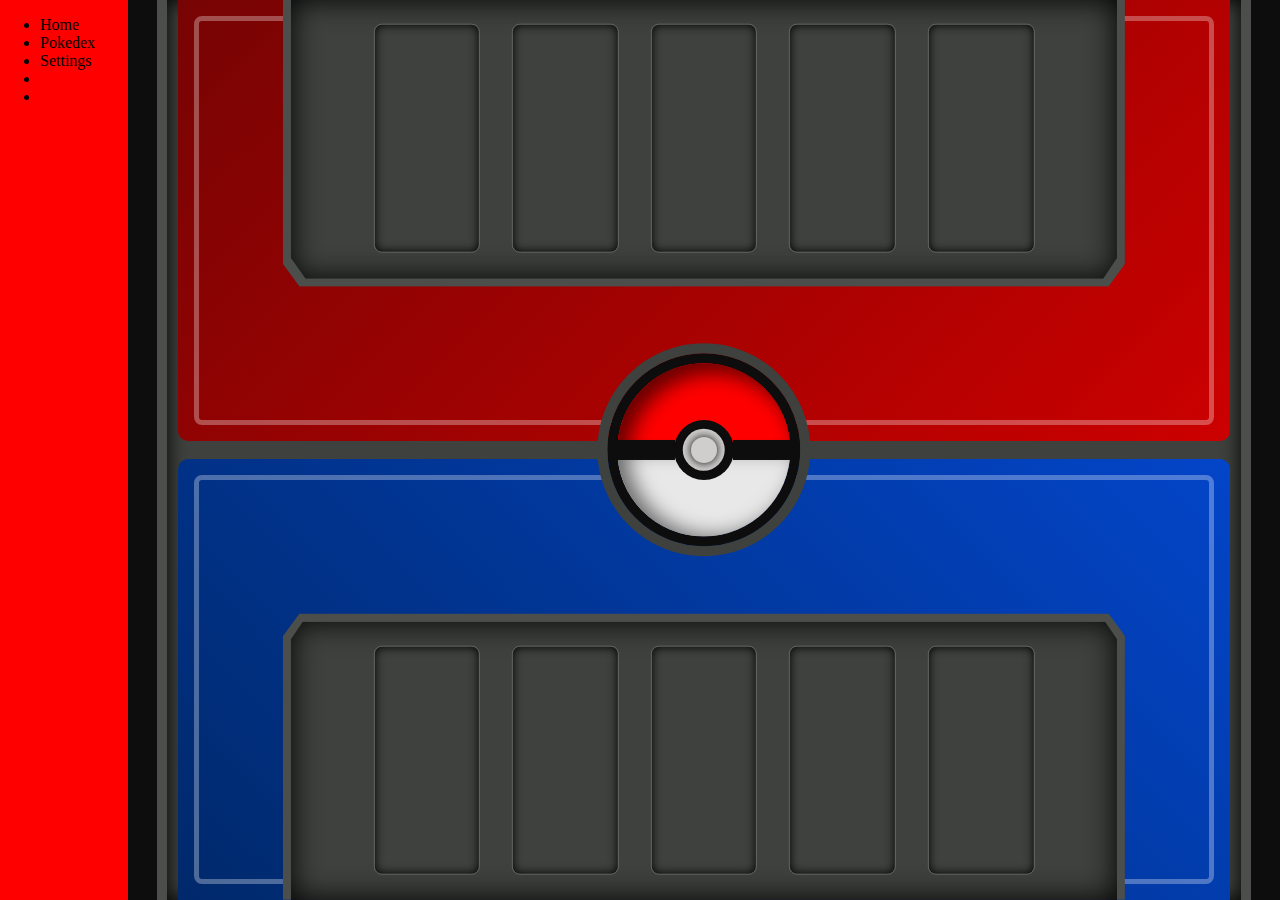
==== battlefield.html @ 05566c4f "add" ====
<!DOCTYPE html>
<html lang="en">

<head>
    <meta charset="UTF-8">
    <meta name="viewport" content="width=device-width, initial-scale=1.0">

    <link rel="stylesheet" href="/assets/css/battlefield.css">
    <title>Document</title>
</head>

<body>

    <header>
        <nav>
            <ul>
                <li>Home</li>
                <li>Pokedex</li>
                <li>Settings</li>
                <li></li>
                <li></li>
            </ul>
        </nav>
    </header>
    <main>
        <section class="table__background-wrapper">
            <section class="table__player-one">

                <div class="table__player-layer-two">
                    <section class="table__player-one-cardfield cardfield-style">
                        <section class="cardfield-inner">
                            <section class="cardfield-grid">
                                <div class="card-placeholder"></div>
                                <div class="card-placeholder"></div>
                                <div class="card-placeholder"></div>
                                <div class="card-placeholder"></div>
                                <div class="card-placeholder"></div>
                            </section>
                        </section>
                    </section>
                </div>
            </section>
            <aside class="table__pokeball">
                <div class="table__pokeball-top"></div>
                <div class="table__pokeball-bottom"></div>
                <div class="table__pokeball-middle">
                    <div class="table__pokeball-middle-inner"></div>
                </div>

            </aside>
            <section class="table__player-two">
                <div class="table__player-layer-two">
                    <section class="table__player-two-cardfield cardfield-style">
                        <section class="cardfield-inner">
                            <section class="cardfield-grid">
                                <div class="card-placeholder"></div>
                                <div class="card-placeholder"></div>
                                <div class="card-placeholder"></div>
                                <div class="card-placeholder"></div>
                                <div class="card-placeholder"></div>
                            </section>
                        </section>
                    </section>
                </div>
            </section>



        </section>







    </main>















</body>

</html>
---- assets/css/battlefield.css ----
*,
*:after,
*:before {
  box-sizing: border-box;
}
:root {
  --clr-field-bg: hsl(120, 2%, 25%);

  --pokeball-dark: hsl(120, 2%, 5%);
  --pokeball-top: hsl(0, 100%, 50%);
  --pokeball-top-shd: hsl(0, 100%, 20%);
  --pokeball-bottom: hsl(0, 0%, 91%);
  --pokeball-bottom-shd: hsl(0, 0%, 41%);
  --pokeball-inner: hsl(0, 4%, 81%);
  --clr-cardfield: hsl(120, 2%, 30%);
  --bg-player-two-d: hsl(217, 100%, 21%);
  --bg-player-two-l: hsl(220, 97%, 40%);
  --bg-player-one-d: hsl(0, 94%, 24%);
  --bg-player-one-l: hsl(0, 100%, 40%);
}
html {
  box-sizing: border-box;
}

body {
  display: flex;
  flex-direction: row;
  width: 100vw;
  height: 100vh;
  padding: 0;
  margin: 0;
}

header {
  width: 10%;
  height: 100%;
  background-color: red;
}
main {
  width: 90%;
  height: 100%;
  background: var(--pokeball-dark);
  display: flex;
  flex-direction: column;
  justify-content: center;
  align-items: center;
  /* transform: rotateX(40deg); */
}

.table__background-wrapper {
  background: var(--clr-field-bg);
  position: relative;
  display: flex;
  flex-direction: column;
  justify-content: space-between;
  width: 95%;
  height: 100%;
  border-left: 10px solid var(--clr-cardfield);
  border-right: 10px solid var(--clr-cardfield);
  box-shadow: inset 0 0 20px black;
}
.table__pokeball {
  position: absolute;
  top: 50%;
  left: 50%;
  translate: -50% -50%;
  display: block;
  width: 18%;
  aspect-ratio: 1;

  border-radius: 100%;

  display: flex;
  align-items: center;
  flex-direction: column;
  z-index: 15;
  justify-content: center;
  border: 10px solid var(--pokeball-dark);
  outline: 10px solid var(--clr-field-bg);
}
.table__pokeball-bg {
  width: 95%;
  aspect-ratio: 1;

  border-radius: 100%;
  display: flex;
  align-items: center;
  justify-content: center;
}
.table__pokeball-top {
  background-color: var(--pokeball-top);
  box-shadow: inset 10px 10px 20px var(--pokeball-top-shd);
  width: 100%;
  border-radius: 200px 200px 0 0;
  height: 50%;
  align-self: flex-start;
}
.table__pokeball-bottom {
  background-color: var(--pokeball-bottom);
  width: 100%;
  border-radius: 0 0 200px 200px;
  height: 50%;
  align-self: flex-end;
  box-shadow: inset 10px 0px 20px var(--pokeball-bottom-shd);
}

.table__pokeball-middle {
  width: 35%;
  aspect-ratio: 1;
  background: var(--pokeball-dark);
  position: absolute;
  top: 50%;
  left: 50%;
  translate: -50% -50%;
  border-radius: 100%;
}
.table__pokeball-middle-inner {
  width: 70%;
  aspect-ratio: 1;
  background: var(--pokeball-inner);
  position: absolute;
  top: 50%;
  left: 50%;
  translate: -50% -50%;
  border-radius: 100%;
}
.table__pokeball-middle-inner::after {
  content: "";

  width: 60%;
  aspect-ratio: 1;
  background: var(--pokeball-inner);
  box-shadow: 0 0 10px black;
  position: absolute;
  top: 50%;
  left: 50%;
  translate: -50% -50%;
  border-radius: 100%;
}

.table__pokeball-middle:after,
.table__pokeball-middle:before {
  content: "";
  display: block;
  width: 95%;
  height: 20px;
  position: absolute;
  top: 50%;
  height: 20px;
  translate: 0 -50%;
  z-index: 20;
  background: var(--pokeball-dark);
}
.table__pokeball-middle:after {
  left: 98%;
}
.table__pokeball-middle:before {
  left: -93%;
}
.table__player-one,
.table__player-two {
  width: 98%;
  height: 49%;
  background: green;
  align-self: center;
  position: relative;
  padding: 1rem;
}
.table__player-one {
  border-radius: 0 0 10px 10px;
  background: linear-gradient(
    135deg,
    var(--bg-player-one-d),
    var(--bg-player-one-l)
  );
}
.table__player-two {
  border-radius: 10px 10px 0 0;
  background: linear-gradient(
    45deg,
    var(--bg-player-two-d),
    var(--bg-player-two-l)
  );
}
.table__player-layer-two {
  display: flex;
  flex-direction: column;
  width: 100%;
  height: 100%;
  border-style: solid;
  border-width: 1px;
  margin-inline: auto;
  border: 5px solid hsl(0, 0%, 100%, 0.3);
  border-radius: 8px;
}
.table__player-one-cardfield,
.table__player-two-cardfield {
  width: 80%;
  height: 65%;
  background: var(--clr-cardfield);
  margin-inline: auto;
  position: absolute;
  padding-inline: 0.5rem;
}
.table__player-two-cardfield {
  top: 67.5%;
  left: 50%;
  translate: -50% -50%;
  padding-top: 0.5rem;
  clip-path: polygon(2% 0%, 98% 0%, 100% 8%, 100% 100%, 0 100%, 0 8%);
}
.table__player-two-cardfield .cardfield-inner {
  clip-path: polygon(1.5% 0%, 98.5% 0%, 100% 6.5%, 100% 100%, 0 100%, 0 6.5%);
}
.table__player-one-cardfield .cardfield-inner {
  clip-path: polygon(
    0 0,
    100% 0%,
    100% 92.5%,
    98.3% 100%,
    1.8% 100%,
    0 92.5%,
    0 0
  );
}
.table__player-one-cardfield {
  top: 32.5%;
  left: 50%;
  translate: -50% -50%;
  padding-bottom: 0.5rem;

  clip-path: polygon(0 0, 100% 0%, 100% 92%, 98% 100%, 2% 100%, 0 92%, 0 0);
}

.cardfield-inner {
  width: 100%;
  height: 100%;
  background: var(--clr-field-bg);
  box-shadow: inset 0 0px 30px black;
}
.cardfield-grid {
  width: 80%;
  height: 100%;
  margin-inline: auto;

  display: grid;
  grid-template-columns: 1fr 1fr 1fr 1fr 1fr;
  gap: 2rem;
  padding-top: 1.5rem;
}

.card-placeholder {
  display: block;
  width: 100%;
  height: 90%;

  border-radius: 0.5rem;
  border: 1px solid hsl(0, 0%, 100%, 0.2);
  box-shadow: inset 0 0 10px black;
}
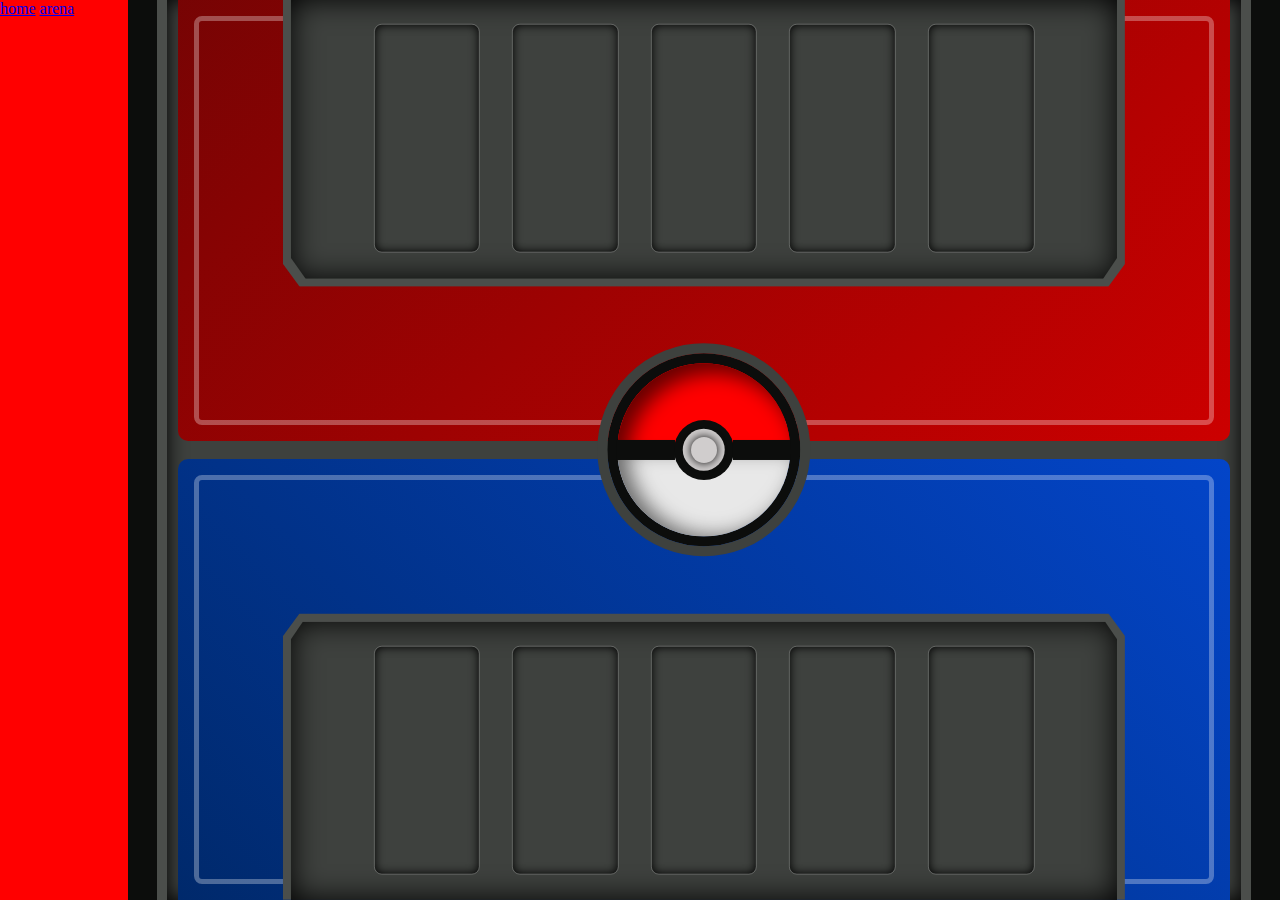
==== commit c373936b: "ss" ====
--- a/battlefield.html
+++ b/battlefield.html
@@ -13,13 +13,8 @@
 
     <header>
         <nav>
-            <ul>
-                <li>Home</li>
-                <li>Pokedex</li>
-                <li>Settings</li>
-                <li></li>
-                <li></li>
-            </ul>
+            <a href="index.html">home</a>
+            <a href="battlefield.html">arena</a>
         </nav>
     </header>
     <main>
